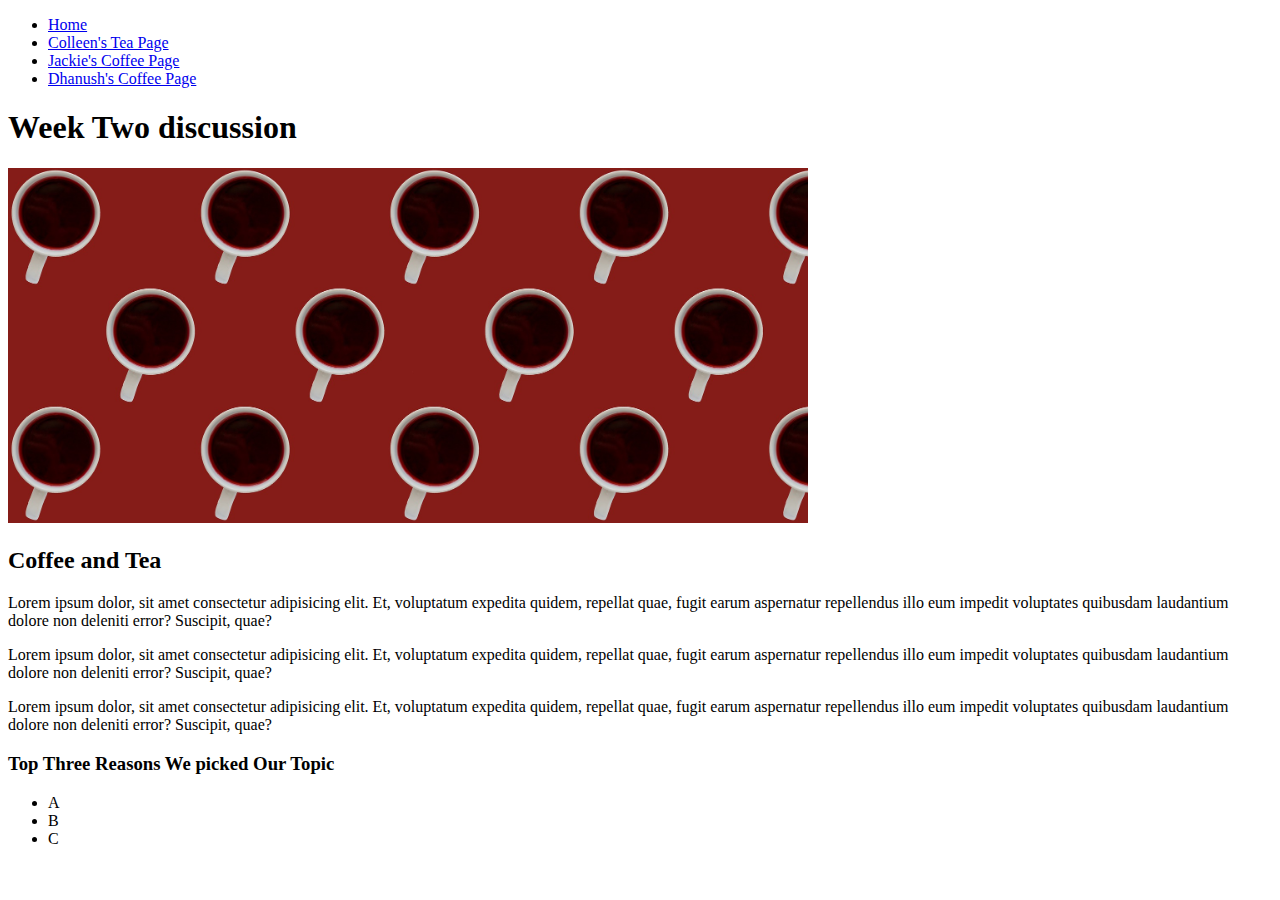
==== index.html @ 28ddc19d "Add files via upload" ====
<!DOCTYPE html>
<html lang="en">
<head>
    <meta charset="UTF-8">
    <meta http-equiv="X-UA-Compatible" content="IE=edge">
    <meta name="viewport" content="width=device-width, initial-scale=1.0">
    <!-- <link rel="stylesheet" href="css/html5reset.css"> -->
    <!-- <link rel="stylesheet" href="css/student1.css"> -->
    <!-- <link rel="stylesheet" href="css/student2.css"> -->
    <!-- <link rel="stylesheet" href="css/student3.css"> -->
    <title>Week 2 Discussion</title>
</head>
<body>
    <header>
        <nav>
            <ul>
                <li><a href = "index.html">Home</a></li>
                <li><a href="colleen.html">Colleen's Tea Page</a></li>
                <li><a href="jackie.html">Jackie's Coffee Page</a></li>
                <li><a href="Dhanush.html">Dhanush's Coffee Page</a></li>
            </ul>
        </nav>
        <h1>Week Two discussion</h1>
        <img src = "images/cover_image.jpg" width="800" alt = "">
    </header>

    <main>
        <h2>Coffee and Tea</h2>
        <p> Lorem ipsum dolor, sit amet consectetur adipisicing elit. Et, voluptatum expedita quidem, repellat quae, fugit earum aspernatur repellendus illo eum impedit voluptates quibusdam laudantium dolore non deleniti error? Suscipit, quae?
        </p>
        <p> Lorem ipsum dolor, sit amet consectetur adipisicing elit. Et, voluptatum expedita quidem, repellat quae, fugit earum aspernatur repellendus illo eum impedit voluptates quibusdam laudantium dolore non deleniti error? Suscipit, quae?
        </p>
        <p> Lorem ipsum dolor, sit amet consectetur adipisicing elit. Et, voluptatum expedita quidem, repellat quae, fugit earum aspernatur repellendus illo eum impedit voluptates quibusdam laudantium dolore non deleniti error? Suscipit, quae?
        </p>
        <h3>Top Three Reasons We picked Our Topic</h3>
        <ul>
            <li>A</li>
            <li>B</li>
            <li>C</li>
        </ul>
    </main>

</body>
</html>
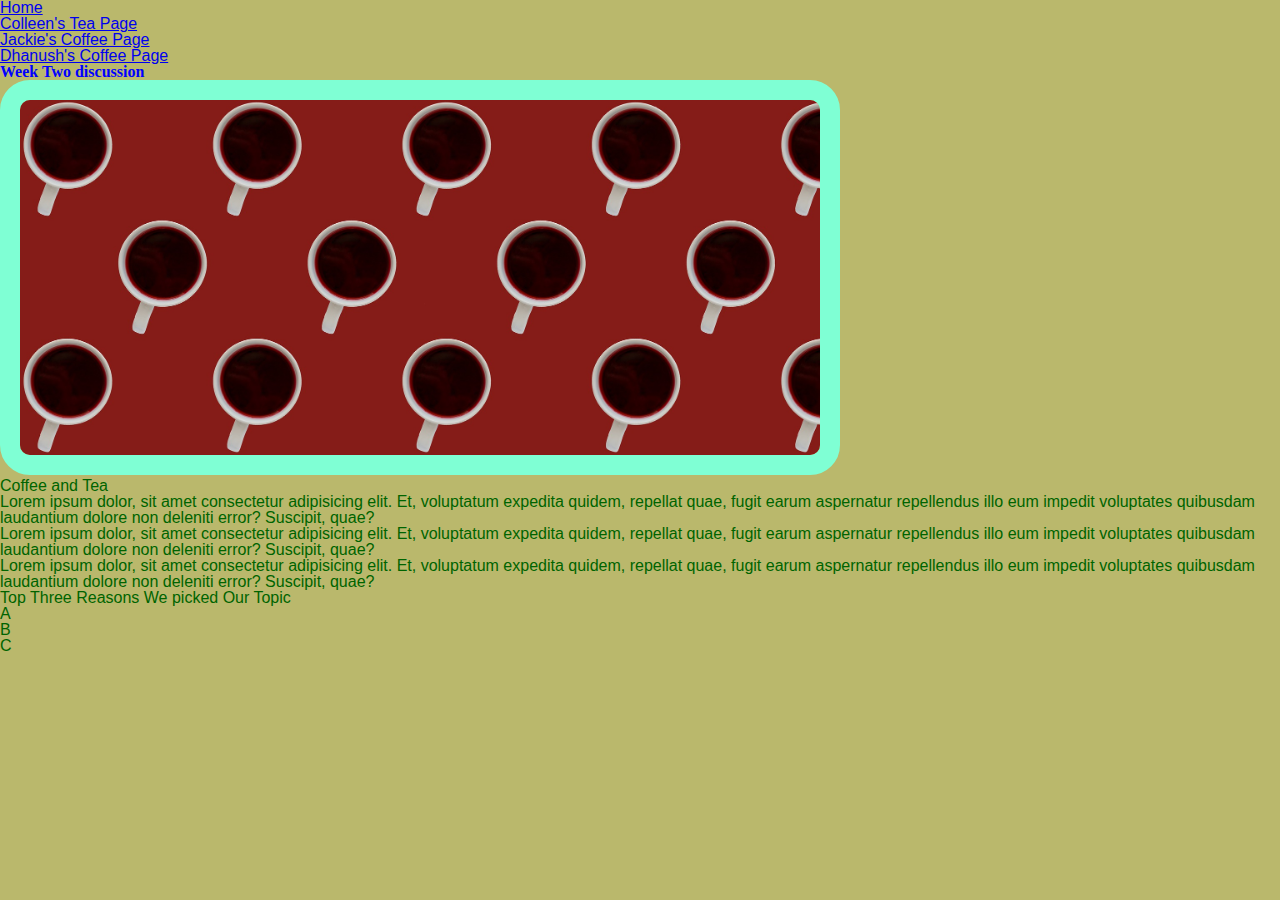
==== commit afce7ca1: "Add files via upload" ====
--- a/index.html
+++ b/index.html
@@ -9,6 +9,8 @@
     <!-- <link rel="stylesheet" href="css/student2.css"> -->
     <!-- <link rel="stylesheet" href="css/student3.css"> -->
     <title>Week 2 Discussion</title>
+    <link rel="stylesheet" href="css/html5reset.css">
+    <link rel="stylesheet" href="css/style.css">
 </head>
 <body>
     <header>
--- a/css/style.css
+++ b/css/style.css
@@ -0,0 +1,16 @@
+h1 {
+    color: blue;
+    font-family: Georgia;
+    font-weight:bold;
+}
+
+body{
+    background-color: #BAB86C;
+    font-family: Helvetica;
+    color: darkgreen;
+}
+img{
+    border: 20px solid;
+    border-color: aquamarine;
+    border-radius: 30px;
+}